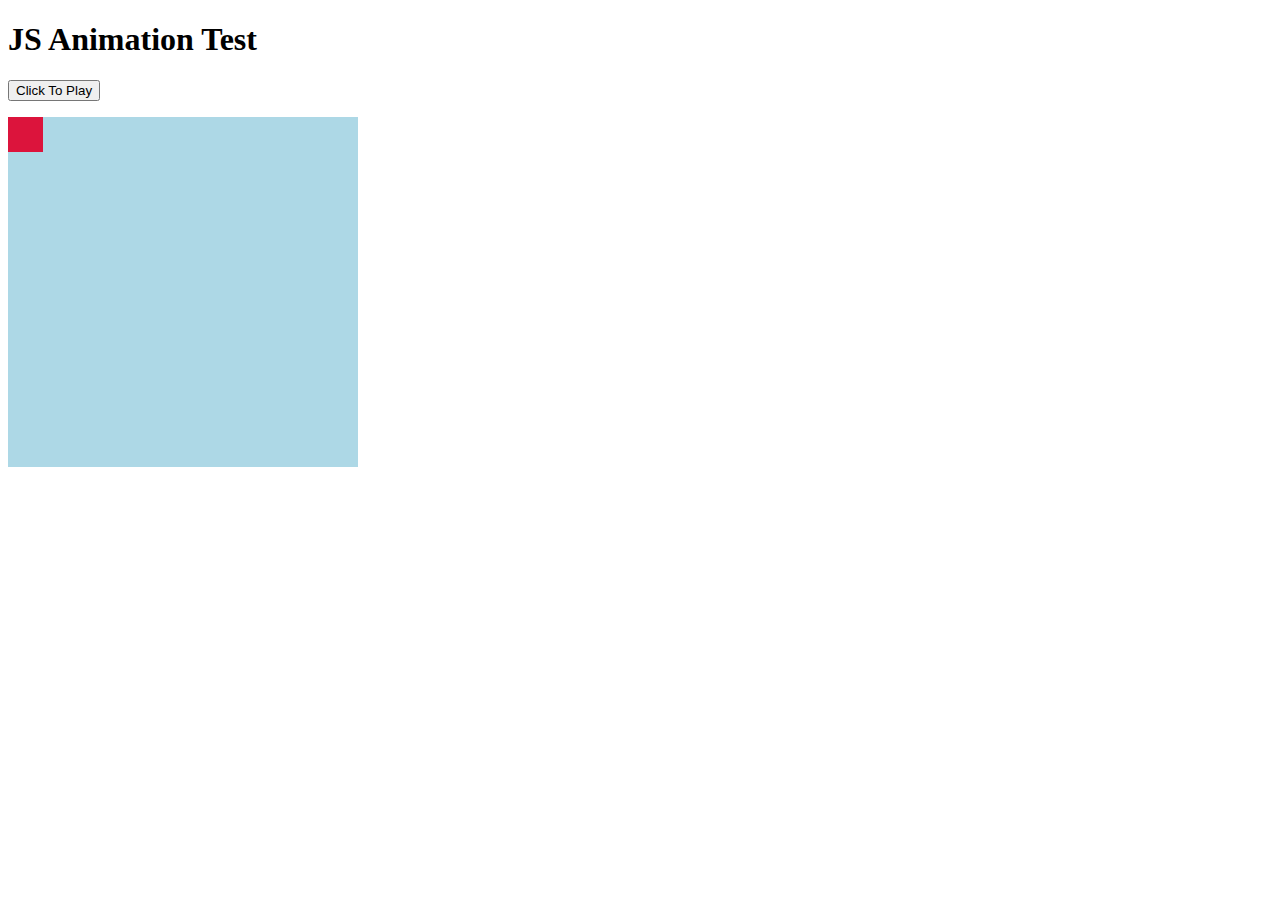
==== animation/index.html @ ee1cff9f "Simple JS animation test" ====
<!DOCTYPE html>
<html lang="en">
<head>
    <meta charset="UTF-8">
    <meta http-equiv="X-UA-Compatible" content="IE=edge">
    <meta name="viewport" content="width=device-width, initial-scale=1.0">
    <title>JS Animation Test</title>
    <link rel="stylesheet" href="./animation.css">
    <script defer src="./animation.js"></script>
</head>
<body>
    <h1>JS Animation Test</h1>

    <p>
        <button onclick="myMove()">Click To Play</button>
    </p>

    <div id ="animationContainer">
        <div id ="simpleAnimation"></div>
    </div>
    
</body>
</html>
---- animation/animation.css ----
#animationContainer {
    width: 350px;
    height: 350px;
    position: relative;
    background: lightblue;
  }
  
  #simpleAnimation {
    width: 35px;
    height: 35px;
    position: absolute;
    background: crimson;
  }
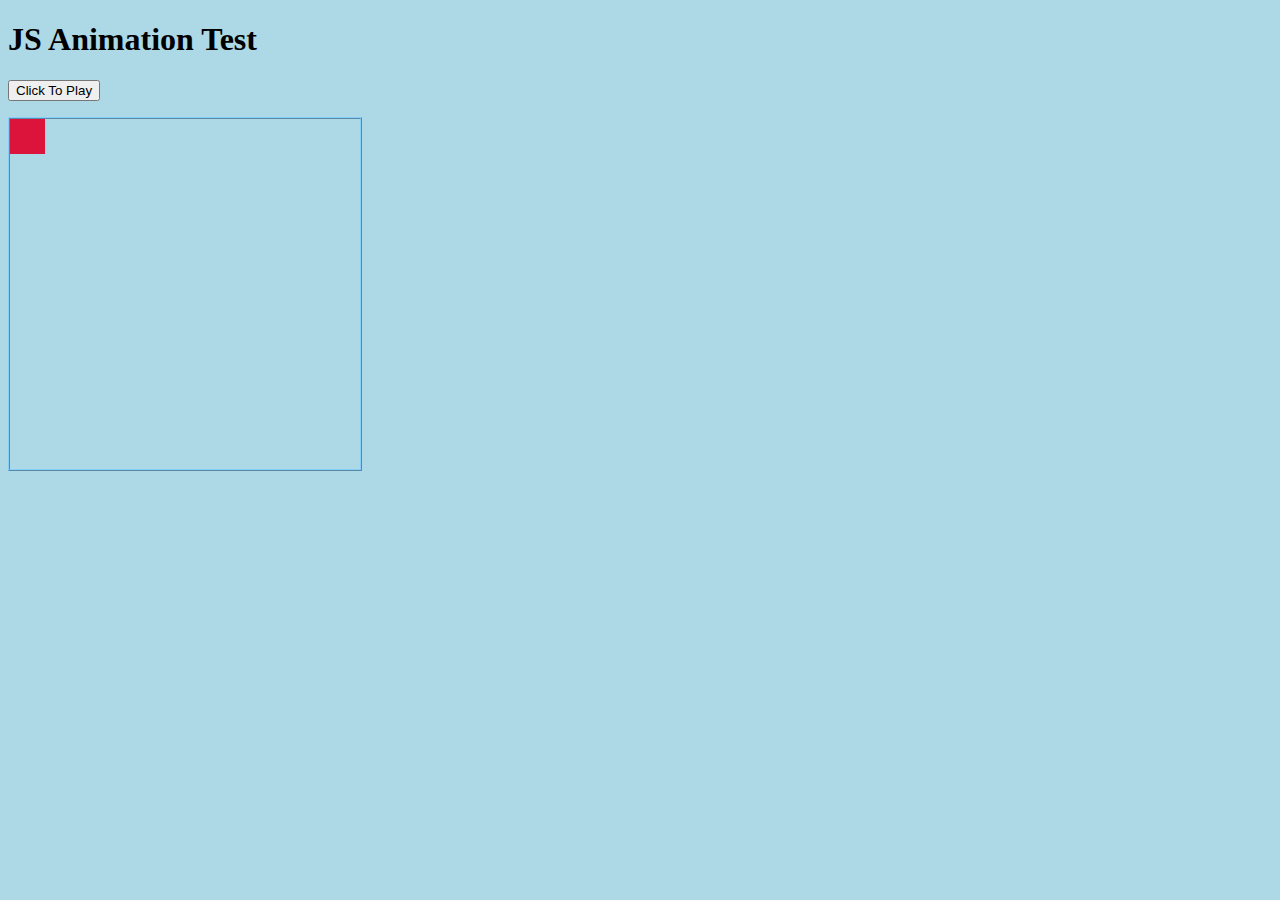
==== commit 6254ab0d: "Like button.js and other smaller changes" ====
--- a/animation/index.html
+++ b/animation/index.html
@@ -8,11 +8,11 @@
     <link rel="stylesheet" href="./animation.css">
     <script defer src="./animation.js"></script>
 </head>
-<body>
+<body id ="background">
     <h1>JS Animation Test</h1>
 
     <p>
-        <button onclick="myMove()">Click To Play</button>
+        <button onclick="animationFunction()">Click To Play</button>
     </p>
 
     <div id ="animationContainer">
--- a/animation/animation.css
+++ b/animation/animation.css
@@ -3,6 +3,8 @@
     height: 350px;
     position: relative;
     background: lightblue;
+    border:2px solid lightskyblue;
+    border-style: ridge;
   }
   
   #simpleAnimation {
@@ -11,3 +13,7 @@
     position: absolute;
     background: crimson;
   }
+
+  #background {
+    background: lightblue;
+  }
